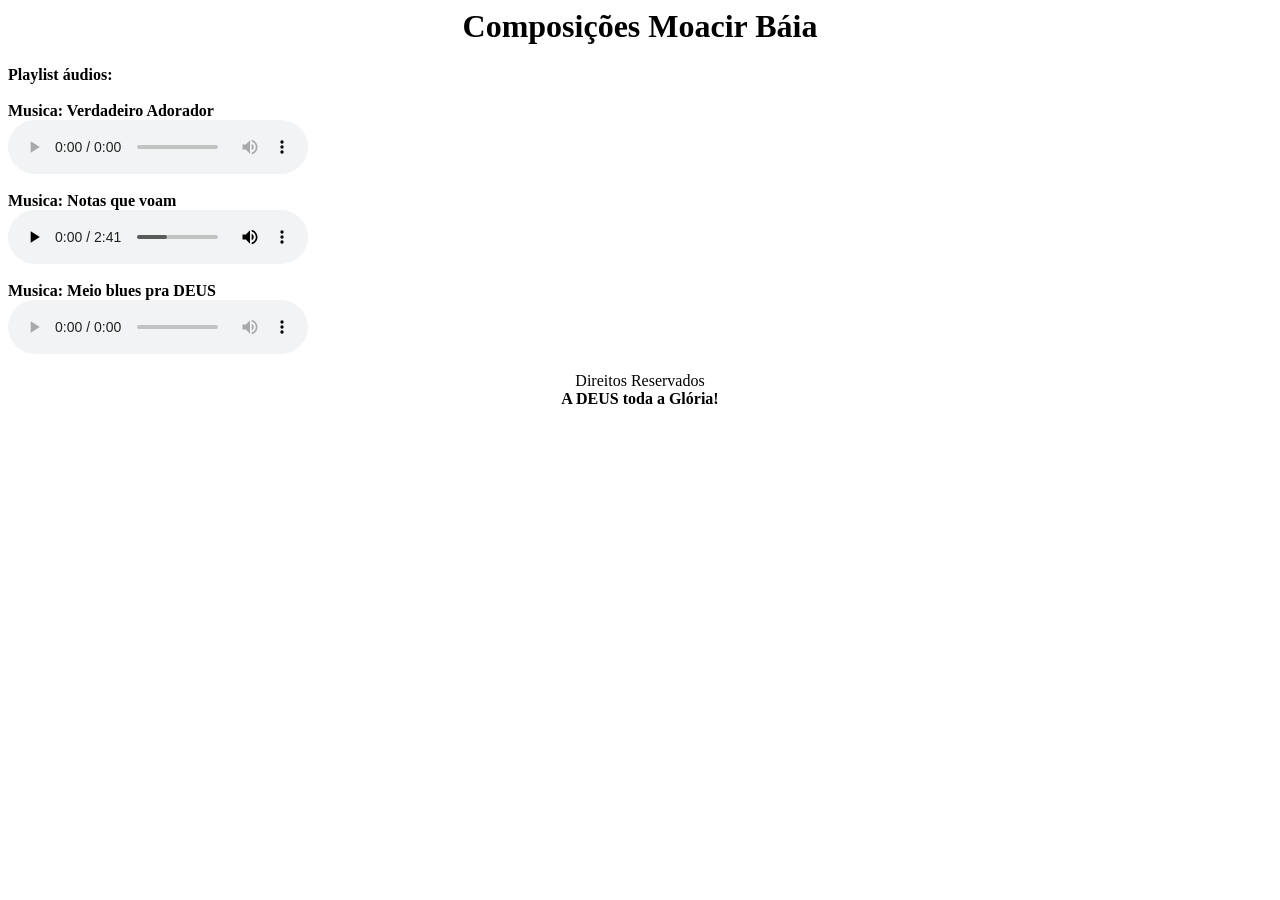
==== index.html @ 70f2713f "Update index.html" ====
<html>
	<head>
		<title>Moacir Báia</title>
	</head>
	
	<body>
	<header><h1><center>Composições Moacir Báia</center></h1></header>
		<nav><b>Playlist áudios:</b></nav> <br>
		<b>Musica: Verdadeiro Adorador</b>
		<section><audio src="BASE_e_MELODIA_Verdadeiro Adorador.mp3" controls></audio>
		</section><br>
		<b>Musica: Notas que voam</b>
		<section><audio src="Notas_que_voam_19-05-2012.mp3" controls></audio>
		</section><br>
		<b>Musica: Meio blues pra DEUS</b>
		<section><audio src="Meio blues pra DEUS.mp3" controls></audio>
		</section>
		<footer><br> <center>Direitos Reservados <br>
		<b>A DEUS toda a Glória!</b></center>
		</footer>
		
	</body>
	
</html>
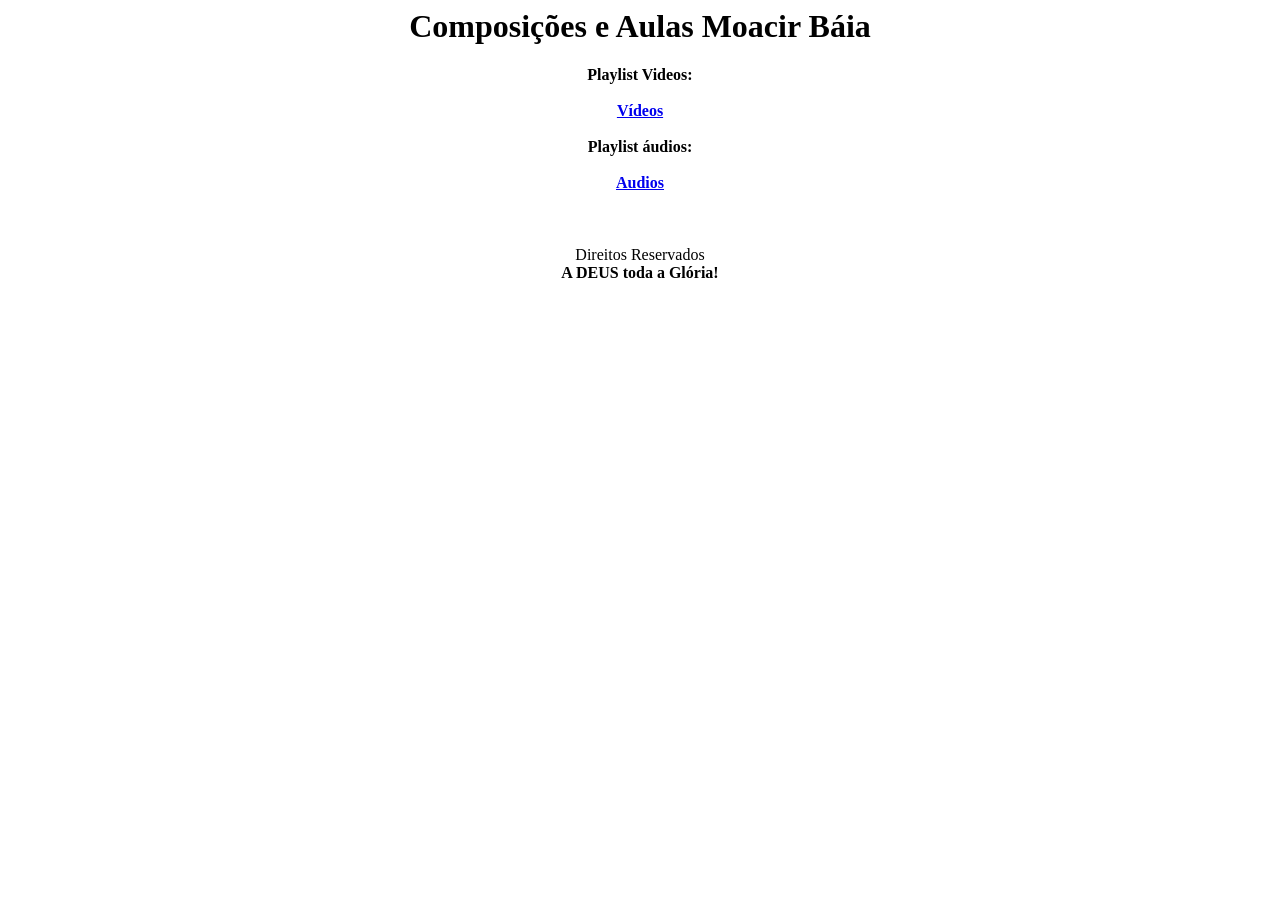
==== commit d45e1fe6: "Add files via upload" ====
--- a/index.html
+++ b/index.html
@@ -3,21 +3,20 @@
 		<title>Moacir Báia</title>
 	</head>
 	
-	<body>
-	<header><h1><center>Composições Moacir Báia</center></h1></header>
+	<body><center>
+	<header><h1><center>Composições e Aulas Moacir Báia</center></h1></header>
+		<nav><b>Playlist Videos:</b></nav> <br>
+		<section>
+		<a href="videos.html"><b>Vídeos</b></a>
+		</section><br>
 		<nav><b>Playlist áudios:</b></nav> <br>
-		<b>Musica: Verdadeiro Adorador</b>
-		<section><audio src="BASE_e_MELODIA_Verdadeiro Adorador.mp3" controls></audio>
-		</section><br>
-		<b>Musica: Notas que voam</b>
-		<section><audio src="Notas_que_voam_19-05-2012.mp3" controls></audio>
-		</section><br>
-		<b>Musica: Meio blues pra DEUS</b>
-		<section><audio src="Meio blues pra DEUS.mp3" controls></audio>
+		<section>
+		<a href="audios.html"><b>Audios</b></a>
 		</section>
-		<footer><br> <center>Direitos Reservados <br>
+		
+		<footer><br><br><br> <center>Direitos Reservados <br>
 		<b>A DEUS toda a Glória!</b></center>
-		</footer>
+		</footer></center>
 		
 	</body>
 	
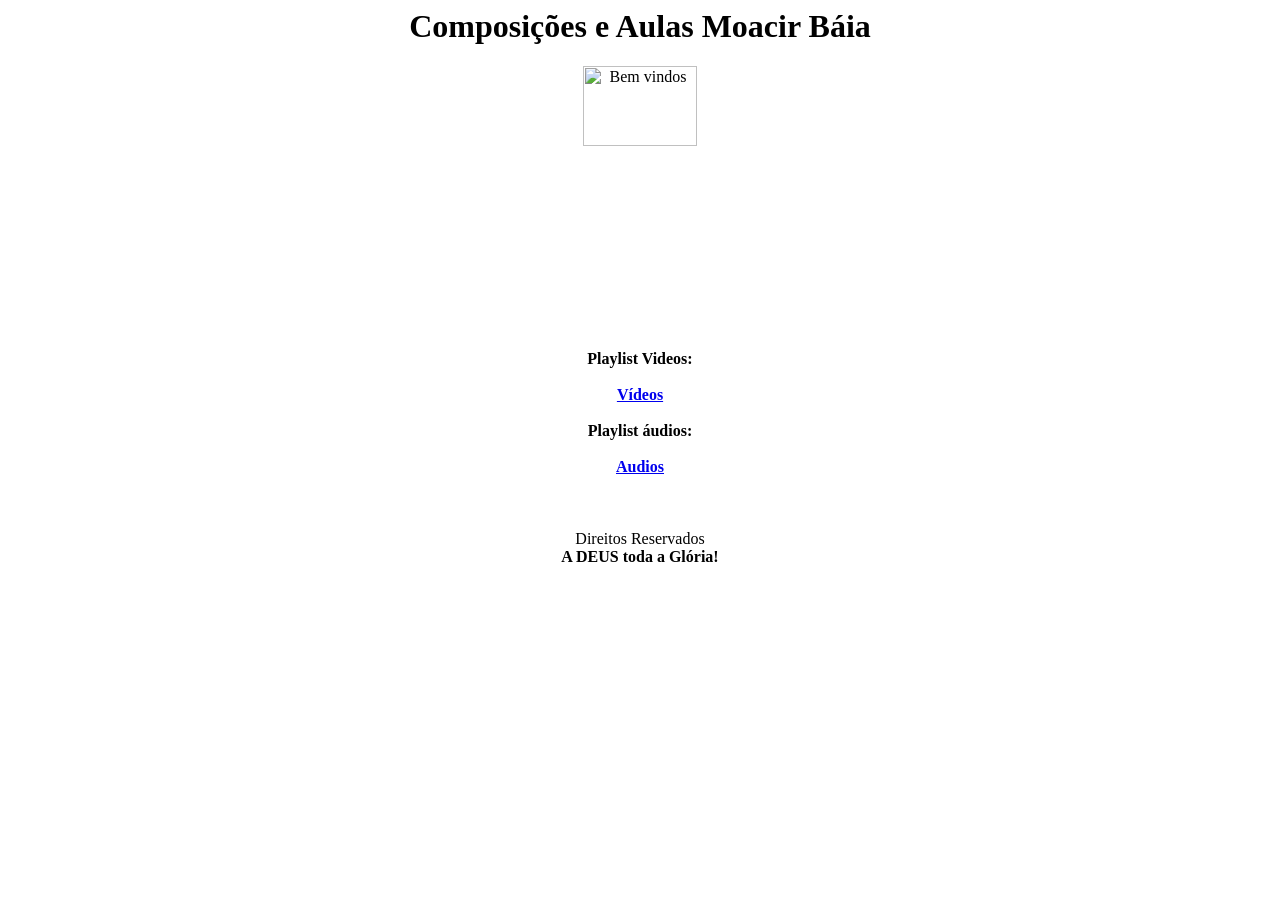
==== commit df931433: "Update index.html" ====
--- a/index.html
+++ b/index.html
@@ -5,6 +5,7 @@
 	
 	<body><center>
 	<header><h1><center>Composições e Aulas Moacir Báia</center></h1></header>
+		<img src="capa.jpg" title="Bem vindos" width="30%"><br><br>
 		<nav><b>Playlist Videos:</b></nav> <br>
 		<section>
 		<a href="videos.html"><b>Vídeos</b></a>
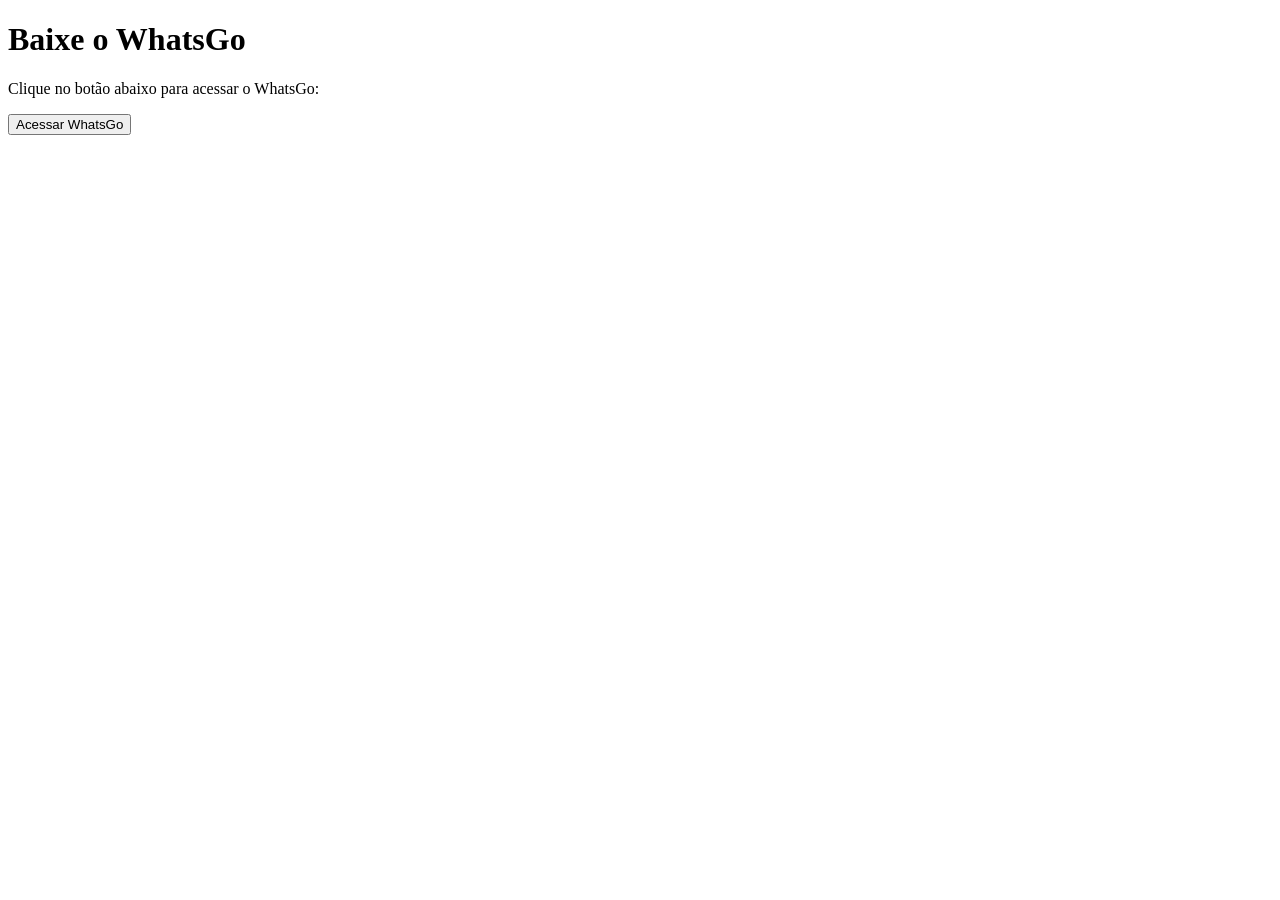
==== commit b8833589: "Add files via upload" ====
--- a/index.html
+++ b/index.html
@@ -1,24 +1,27 @@
-<html>
-	<head>
-		<title>Moacir Báia</title>
-	</head>
-	
-	<body><center>
-	<header><h1><center>Composições e Aulas Moacir Báia</center></h1></header>
-		<img src="capa.jpg" title="Bem vindos" width="30%"><br><br>
-		<nav><b>Playlist Videos:</b></nav> <br>
-		<section>
-		<a href="videos.html"><b>Vídeos</b></a>
-		</section><br>
-		<nav><b>Playlist áudios:</b></nav> <br>
-		<section>
-		<a href="audios.html"><b>Audios</b></a>
-		</section>
-		
-		<footer><br><br><br> <center>Direitos Reservados <br>
-		<b>A DEUS toda a Glória!</b></center>
-		</footer></center>
-		
-	</body>
-	
+<!DOCTYPE html>
+<html lang="pt-BR">
+<head>
+    <meta charset="UTF-8">
+    <meta name="viewport" content="width=device-width, initial-scale=1.0">
+    <title>PWA - WhatsGo</title>
+    <link rel="manifest" href="manifest.json">
+    <link rel="stylesheet" href="styles.css">
+    <script>
+        // Registrar o Service Worker
+        if ('serviceWorker' in navigator) {
+            window.addEventListener('load', () => {
+                navigator.serviceWorker.register('sw.js')
+                    .then(reg => console.log('Service Worker registrado com sucesso:', reg))
+                    .catch(err => console.error('Erro ao registrar o Service Worker:', err));
+            });
+        }
+    </script>
+</head>
+<body>
+    <h1>Baixe o WhatsGo</h1>
+    <p>Clique no botão abaixo para acessar o WhatsGo:</p>
+    <a href="https://www.whatsgo.app.br" target="_blank">
+        <button>Acessar WhatsGo</button>
+    </a>
+</body>
 </html>
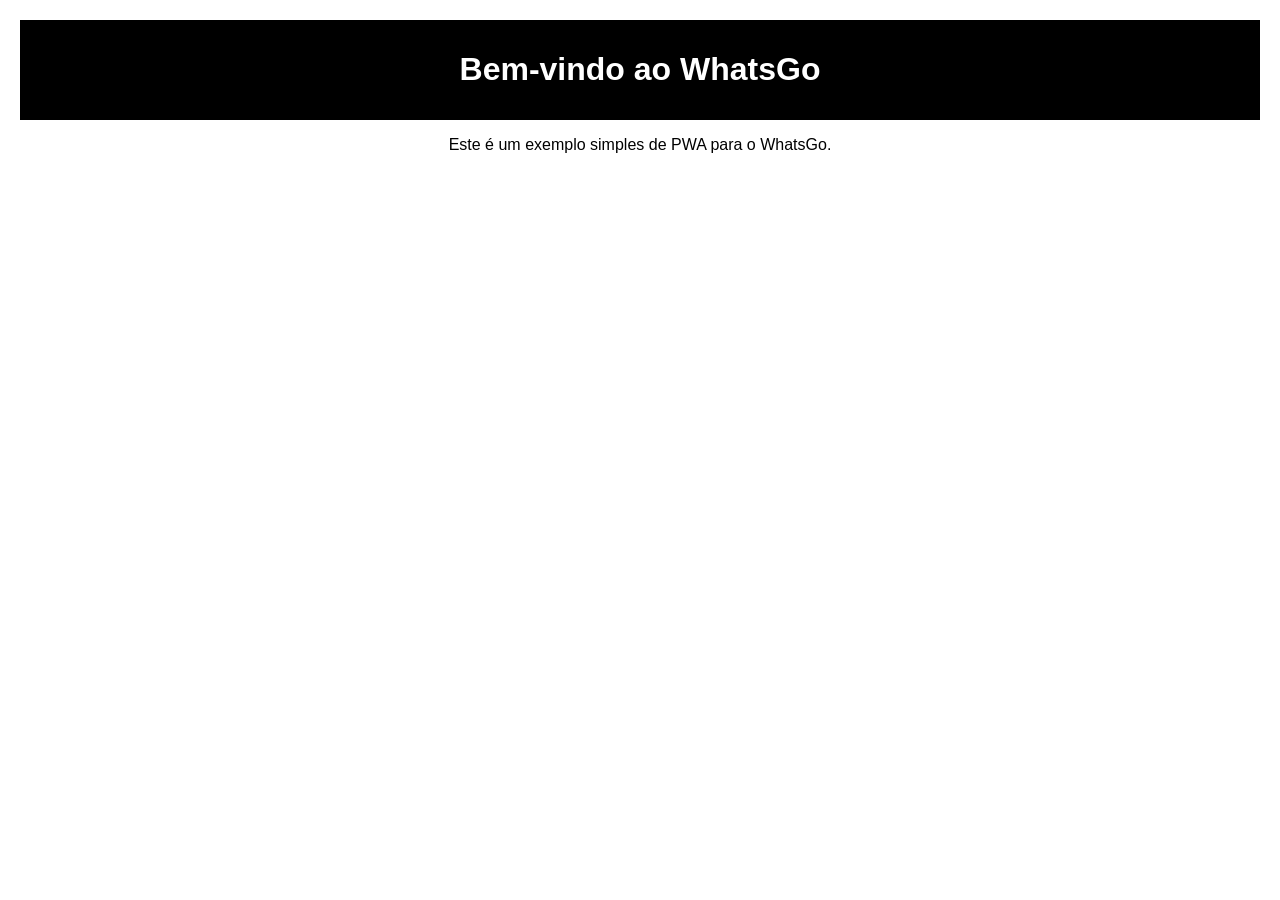
==== commit 14041b17: "Add files via upload" ====
--- a/index.html
+++ b/index.html
@@ -3,25 +3,19 @@
 <head>
     <meta charset="UTF-8">
     <meta name="viewport" content="width=device-width, initial-scale=1.0">
-    <title>PWA - WhatsGo</title>
+    <title>WhatsGo PWA</title>
     <link rel="manifest" href="manifest.json">
+    <meta name="theme-color" content="#000000">
     <link rel="stylesheet" href="styles.css">
-    <script>
-        // Registrar o Service Worker
-        if ('serviceWorker' in navigator) {
-            window.addEventListener('load', () => {
-                navigator.serviceWorker.register('sw.js')
-                    .then(reg => console.log('Service Worker registrado com sucesso:', reg))
-                    .catch(err => console.error('Erro ao registrar o Service Worker:', err));
-            });
-        }
-    </script>
 </head>
 <body>
-    <h1>Baixe o WhatsGo</h1>
-    <p>Clique no botão abaixo para acessar o WhatsGo:</p>
-    <a href="https://www.whatsgo.app.br" target="_blank">
-        <button>Acessar WhatsGo</button>
-    </a>
+    <header>
+        <h1>Bem-vindo ao WhatsGo</h1>
+    </header>
+    <main>
+        <p>Este é um exemplo simples de PWA para o WhatsGo.</p>
+        <button id="install-button" style="display: none;">Instalar App</button>
+    </main>
+    <script src="app.js"></script>
 </body>
-</html>
+</html>
--- a/styles.css
+++ b/styles.css
@@ -0,0 +1,25 @@
+body {
+    font-family: Arial, sans-serif;
+    margin: 0;
+    padding: 20px;
+    text-align: center;
+}
+
+header {
+    background-color: #000000;
+    color: white;
+    padding: 10px;
+}
+
+button {
+    background-color: #4CAF50;
+    border: none;
+    color: white;
+    padding: 15px 32px;
+    text-align: center;
+    text-decoration: none;
+    display: inline-block;
+    font-size: 16px;
+    margin: 4px 2px;
+    cursor: pointer;
+}
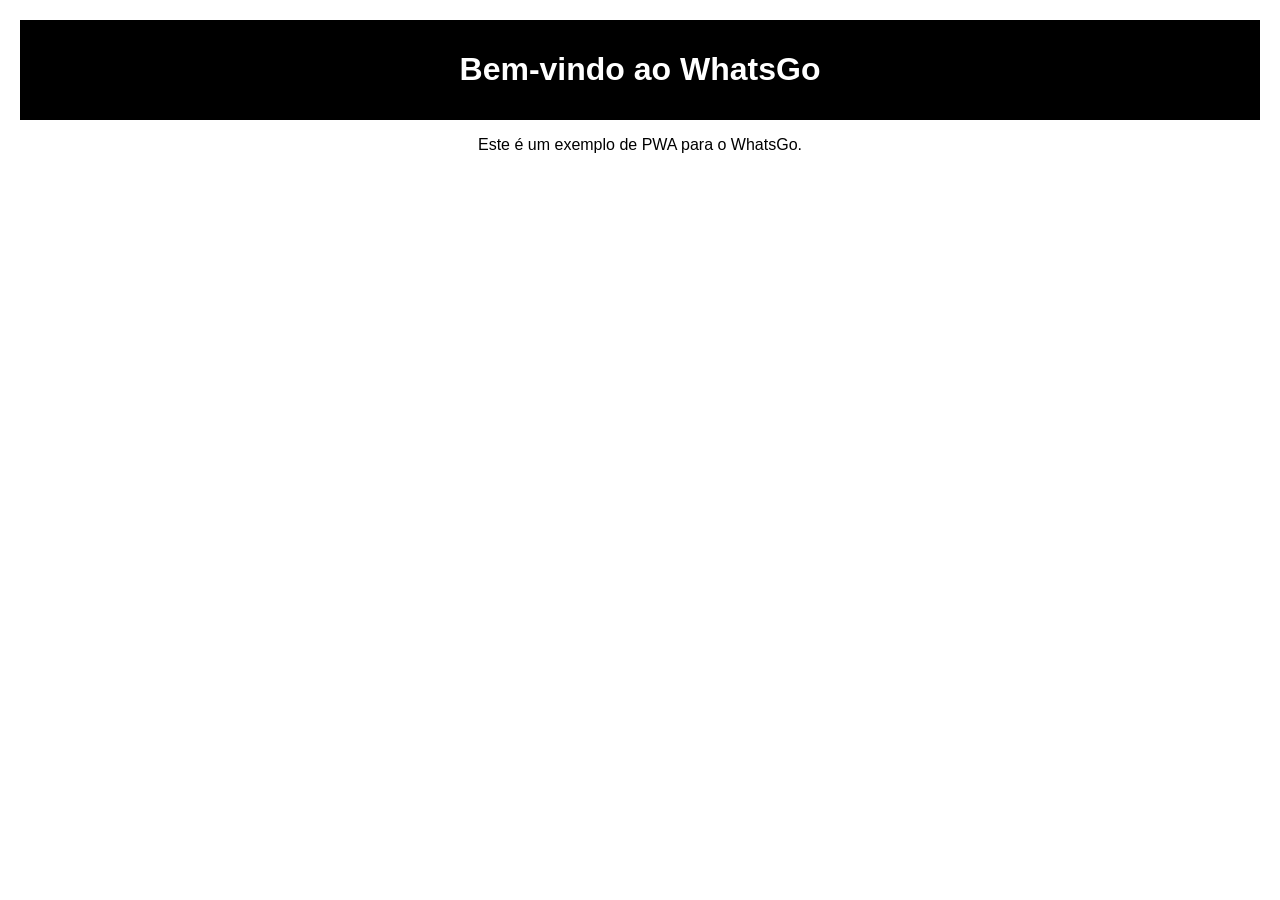
==== commit cba4cd11: "Add files via upload" ====
--- a/index.html
+++ b/index.html
@@ -2,19 +2,52 @@
 <html lang="pt-BR">
 <head>
     <meta charset="UTF-8">
-    <meta name="viewport" content="width=device-width, initial-scale=1.0">
+    <meta name="viewport" content="width=device-width, initial-scale=1.0, user-scalable=no">
     <title>WhatsGo PWA</title>
+    
+    <!-- Tags para PWA -->
     <link rel="manifest" href="manifest.json">
     <meta name="theme-color" content="#000000">
+    
+    <!-- Tags específicas para iOS -->
+    <meta name="apple-mobile-web-app-capable" content="yes">
+    <meta name="apple-mobile-web-app-status-bar-style" content="black">
+    <meta name="apple-mobile-web-app-title" content="WhatsGo">
+    
+    <!-- Ícones para iOS -->
+    <link rel="apple-touch-icon" href="icon-192x192.png">
+    <link rel="apple-touch-icon" sizes="152x152" href="icon-152x152.png">
+    <link rel="apple-touch-icon" sizes="180x180" href="icon-180x180.png">
+    <link rel="apple-touch-icon" sizes="167x167" href="icon-167x167.png">
+    
+    <!-- Splash screen para iOS -->
+    <link rel="apple-touch-startup-image" href="splash-2048x2732.png" sizes="2048x2732">
+    <link rel="apple-touch-startup-image" href="splash-1668x2224.png" sizes="1668x2224">
+    <link rel="apple-touch-startup-image" href="splash-1536x2048.png" sizes="1536x2048">
+    <link rel="apple-touch-startup-image" href="splash-1125x2436.png" sizes="1125x2436">
+    <link rel="apple-touch-startup-image" href="splash-1242x2208.png" sizes="1242x2208">
+    <link rel="apple-touch-startup-image" href="splash-750x1334.png" sizes="750x1334">
+    <link rel="apple-touch-startup-image" href="splash-640x1136.png" sizes="640x1136">
+    
     <link rel="stylesheet" href="styles.css">
+    
+    <!-- Prevenir cache durante o desenvolvimento -->
+    <meta http-equiv="Cache-Control" content="no-cache, no-store, must-revalidate">
+    <meta http-equiv="Pragma" content="no-cache">
+    <meta http-equiv="Expires" content="0">
 </head>
 <body>
     <header>
         <h1>Bem-vindo ao WhatsGo</h1>
     </header>
     <main>
-        <p>Este é um exemplo simples de PWA para o WhatsGo.</p>
+        <p>Este é um exemplo de PWA para o WhatsGo.</p>
         <button id="install-button" style="display: none;">Instalar App</button>
+        <div id="install-ios" style="display: none;">
+            <p>Para instalar no iOS:</p>
+            <p>1. Toque no botão compartilhar</p>
+            <p>2. Role para baixo e toque em "Adicionar à Tela Inicial"</p>
+        </div>
     </main>
     <script src="app.js"></script>
 </body>
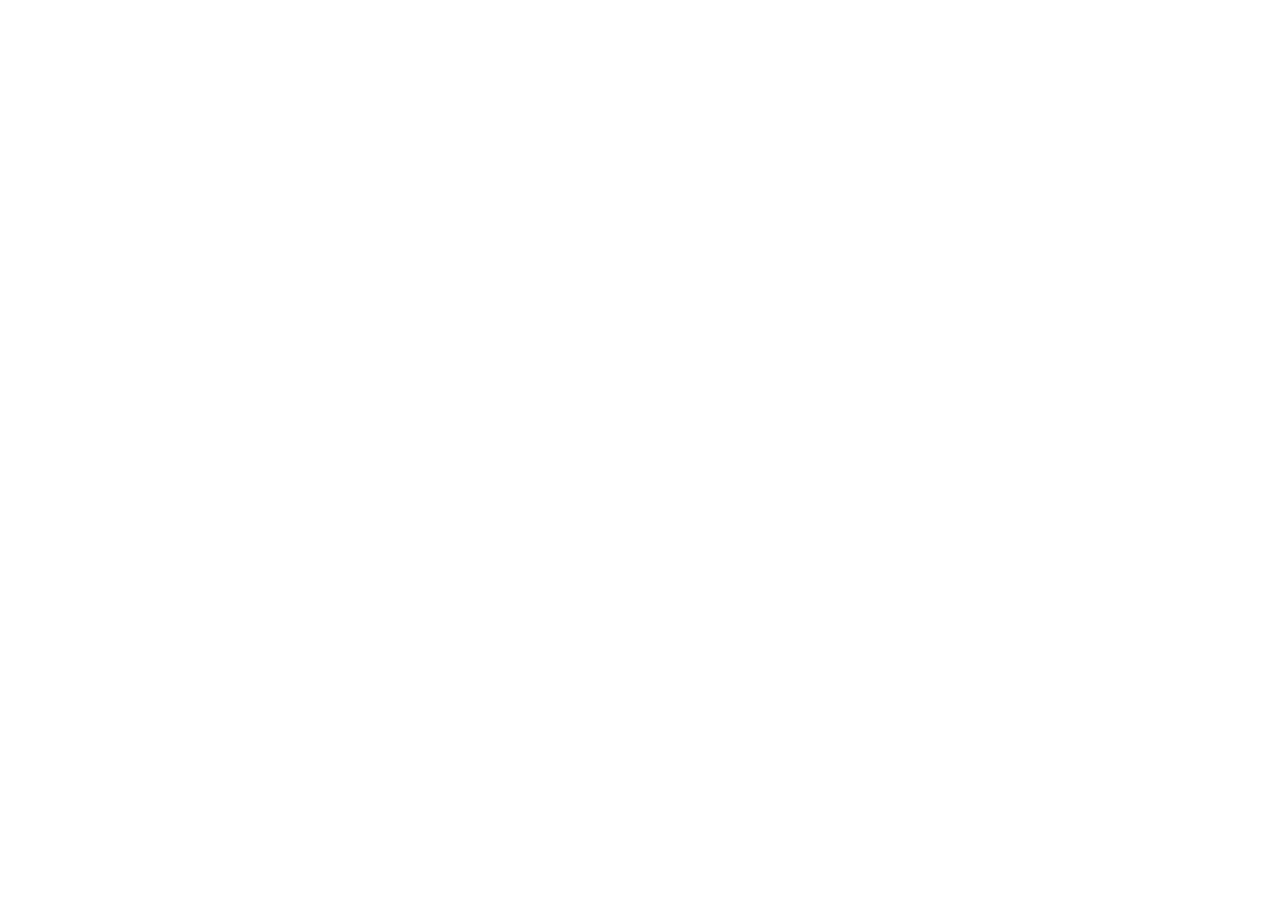
==== commit 533c3c7a: "Add files via upload" ====
--- a/index.html
+++ b/index.html
@@ -2,53 +2,84 @@
 <html lang="pt-BR">
 <head>
     <meta charset="UTF-8">
-    <meta name="viewport" content="width=device-width, initial-scale=1.0, user-scalable=no">
-    <title>WhatsGo PWA</title>
+    <meta name="viewport" content="width=device-width, initial-scale=1.0, viewport-fit=cover">
+    <title>WhatsGo</title>
     
-    <!-- Tags para PWA -->
-    <link rel="manifest" href="manifest.json">
+    <!-- Meta tags universais -->
+    <meta name="description" content="WhatsGo - Seu aplicativo de comunicação">
     <meta name="theme-color" content="#000000">
-    
-    <!-- Tags específicas para iOS -->
+    <meta name="mobile-web-app-capable" content="yes">
+    <link rel="manifest" href="/manifest.json">
+
+    <!-- Meta tags para iOS -->
     <meta name="apple-mobile-web-app-capable" content="yes">
     <meta name="apple-mobile-web-app-status-bar-style" content="black">
     <meta name="apple-mobile-web-app-title" content="WhatsGo">
+    <link rel="apple-touch-icon" href="/icons/icon-192.png">
     
-    <!-- Ícones para iOS -->
-    <link rel="apple-touch-icon" href="icon-192x192.png">
-    <link rel="apple-touch-icon" sizes="152x152" href="icon-152x152.png">
-    <link rel="apple-touch-icon" sizes="180x180" href="icon-180x180.png">
-    <link rel="apple-touch-icon" sizes="167x167" href="icon-167x167.png">
+    <!-- Meta tags para Windows -->
+    <meta name="msapplication-TileColor" content="#000000">
+    <meta name="msapplication-TileImage" content="/icons/icon-144.png">
     
-    <!-- Splash screen para iOS -->
-    <link rel="apple-touch-startup-image" href="splash-2048x2732.png" sizes="2048x2732">
-    <link rel="apple-touch-startup-image" href="splash-1668x2224.png" sizes="1668x2224">
-    <link rel="apple-touch-startup-image" href="splash-1536x2048.png" sizes="1536x2048">
-    <link rel="apple-touch-startup-image" href="splash-1125x2436.png" sizes="1125x2436">
-    <link rel="apple-touch-startup-image" href="splash-1242x2208.png" sizes="1242x2208">
-    <link rel="apple-touch-startup-image" href="splash-750x1334.png" sizes="750x1334">
-    <link rel="apple-touch-startup-image" href="splash-640x1136.png" sizes="640x1136">
-    
-    <link rel="stylesheet" href="styles.css">
-    
-    <!-- Prevenir cache durante o desenvolvimento -->
-    <meta http-equiv="Cache-Control" content="no-cache, no-store, must-revalidate">
-    <meta http-equiv="Pragma" content="no-cache">
-    <meta http-equiv="Expires" content="0">
+    <!-- Favicon universal -->
+    <link rel="icon" type="image/png" sizes="32x32" href="/icons/favicon-32x32.png">
+    <link rel="icon" type="image/png" sizes="16x16" href="/icons/favicon-16x16.png">
+
+    <!-- Garantir HTTPS -->
+    <script>
+        if (window.location.protocol === 'http:' && !window.location.hostname.includes('localhost')) {
+            window.location.href = window.location.href.replace('http:', 'https:');
+        }
+    </script>
+
+    <style>
+        /* Reset CSS básico */
+        * {
+            margin: 0;
+            padding: 0;
+            box-sizing: border-box;
+        }
+
+        /* Estilos base */
+        html, body {
+            height: 100%;
+            width: 100%;
+            overflow-x: hidden;
+            font-family: -apple-system, BlinkMacSystemFont, 'Segoe UI', Roboto, Oxygen-Sans, Ubuntu, Cantarell, 'Helvetica Neue', sans-serif;
+        }
+
+        /* Suporte para notch e áreas seguras */
+        @supports (padding: env(safe-area-inset-top)) {
+            body {
+                padding: env(safe-area-inset-top) env(safe-area-inset-right) env(safe-area-inset-bottom) env(safe-area-inset-left);
+            }
+        }
+
+        /* Estilo para o botão de instalação */
+        .install-button {
+            display: none;
+            position: fixed;
+            bottom: 20px;
+            left: 50%;
+            transform: translateX(-50%);
+            padding: 10px 20px;
+            background-color: #000;
+            color: white;
+            border: none;
+            border-radius: 5px;
+            cursor: pointer;
+            z-index: 1000;
+        }
+    </style>
 </head>
 <body>
-    <header>
-        <h1>Bem-vindo ao WhatsGo</h1>
-    </header>
-    <main>
-        <p>Este é um exemplo de PWA para o WhatsGo.</p>
-        <button id="install-button" style="display: none;">Instalar App</button>
-        <div id="install-ios" style="display: none;">
-            <p>Para instalar no iOS:</p>
-            <p>1. Toque no botão compartilhar</p>
-            <p>2. Role para baixo e toque em "Adicionar à Tela Inicial"</p>
-        </div>
-    </main>
-    <script src="app.js"></script>
+    <div id="app">
+        <!-- Seu conteúdo aqui -->
+    </div>
+
+    <!-- Botão de instalação universal -->
+    <button id="installButton" class="install-button">Instalar App</button>
+
+    <script src="/js/app.js" defer></script>
 </body>
 </html>
